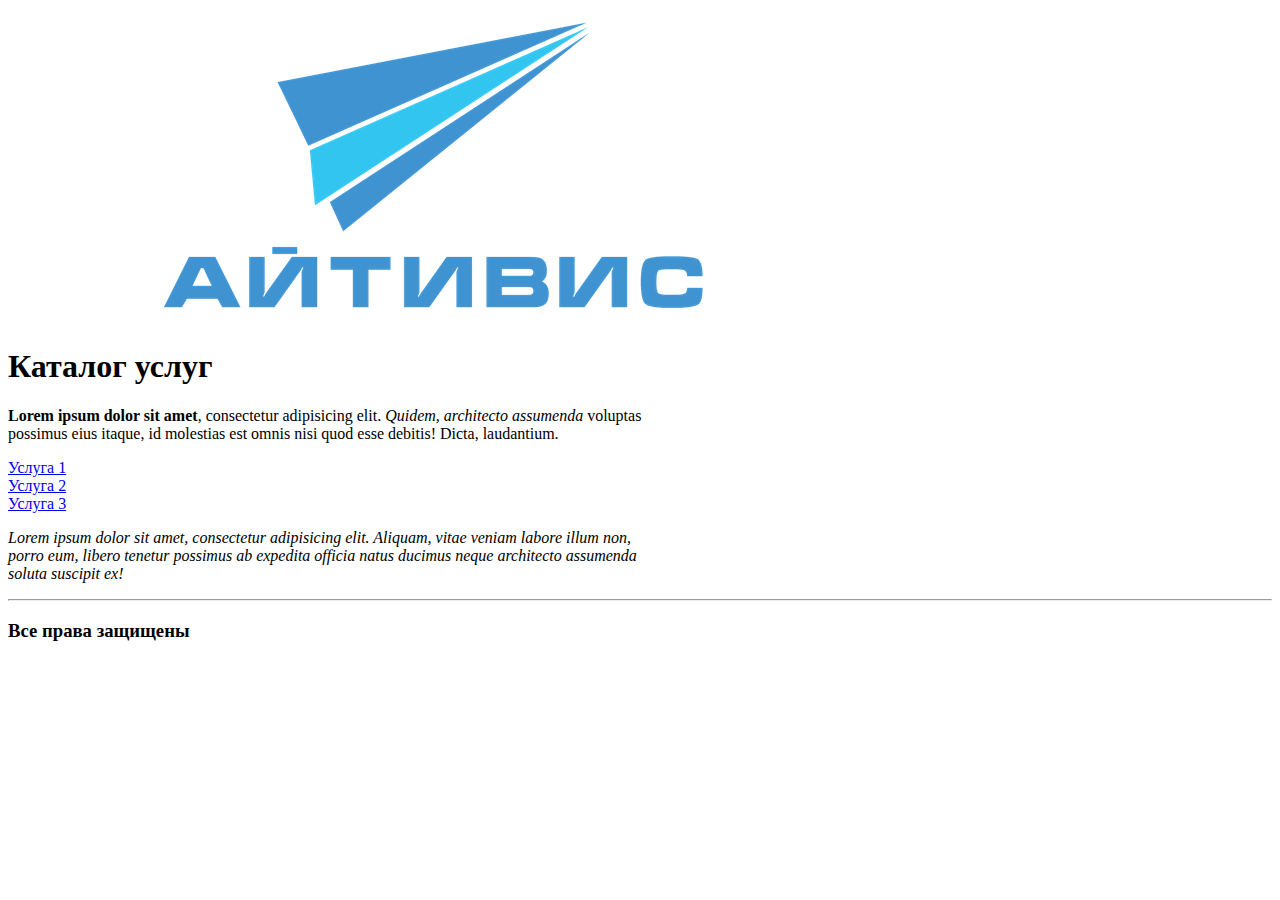
==== index.html @ 7c1f9e5e "Первый проект" ====
<!DOCTYPE html>
<html>
<head>
    <meta charset="utf-8">
    <title>Сайт компании Айтивис</title>
</head>
<body>
   <img src="images/logo.png" alt="Логотип компании Айтивис">
   <br>
    <h1>Каталог услуг</h1>
    <p>
        <b>Lorem ipsum dolor sit amet</b>, consectetur adipisicing elit. <i>Quidem, architecto assumenda</i> voluptas 
        <br> possimus eius itaque, id molestias est omnis nisi quod esse debitis! Dicta, laudantium.
    </p>
    <a href="services/servece1.html">Услуга 1</a>
    <br>
    <a href="services/service2.html">Услуга 2</a>
    <br>
    <a href="services/service3.html">Услуга 3</a>
    <br>
    <p>
        <i>Lorem ipsum dolor sit amet, consectetur adipisicing elit. Aliquam, vitae veniam labore illum non, <br>porro eum, libero tenetur possimus ab expedita officia natus ducimus neque architecto assumenda <br>soluta suscipit ex!</i>
    </p>
    <hr>
    <h3>Все права защищены</h3>
</body>    
</html>
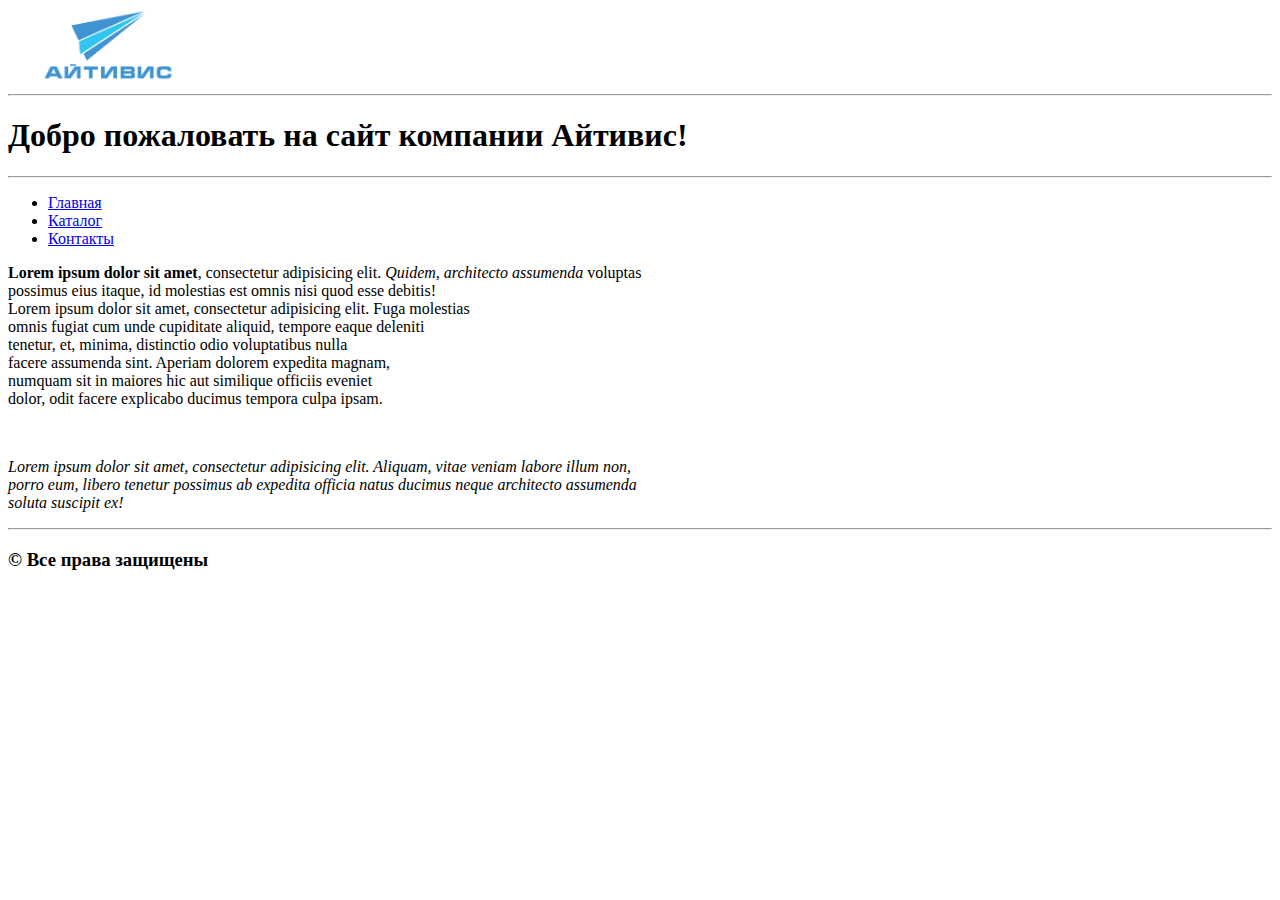
==== commit bf06f88f: "Изменение проекта в рамках второго занятия" ====
--- a/index.html
+++ b/index.html
@@ -5,23 +5,34 @@
     <title>Сайт компании Айтивис</title>
 </head>
 <body>
-   <img src="images/logo.png" alt="Логотип компании Айтивис">
-   <br>
-    <h1>Каталог услуг</h1>
+   <img src="images/logo.png"
+       alt="Логотип компании Айтивис"
+       title="Наш замечательный логотип"
+       width="200">
+    <hr>   
+    <h1>Добро пожаловать на сайт компании Айтивис!</h1>
+    <hr>
+    <ul>
+        <li><a href="index.html">Главная</a></li>
+        <li><a href="services/catalog.html">Каталог</a></li>
+        <li><a href="about/contacts.html">Контакты</a></li>
+    </ul>
     <p>
-        <b>Lorem ipsum dolor sit amet</b>, consectetur adipisicing elit. <i>Quidem, architecto assumenda</i> voluptas 
-        <br> possimus eius itaque, id molestias est omnis nisi quod esse debitis! Dicta, laudantium.
+        <b>Lorem ipsum dolor sit amet</b>, consectetur adipisicing elit.
+        <i>Quidem, architecto assumenda</i> voluptas <br>
+        possimus eius itaque, id molestias est omnis nisi quod esse debitis! <br>
+        Lorem ipsum dolor sit amet, consectetur adipisicing elit. Fuga molestias <br>
+        omnis fugiat cum unde cupiditate aliquid, tempore eaque deleniti <br>
+        tenetur, et, minima, distinctio odio voluptatibus nulla <br>
+        facere assumenda sint. Aperiam dolorem expedita magnam, <br>
+        numquam sit in maiores hic aut similique officiis eveniet <br>
+        dolor, odit facere explicabo ducimus tempora culpa ipsam.
     </p>
-    <a href="services/servece1.html">Услуга 1</a>
-    <br>
-    <a href="services/service2.html">Услуга 2</a>
-    <br>
-    <a href="services/service3.html">Услуга 3</a>
     <br>
     <p>
         <i>Lorem ipsum dolor sit amet, consectetur adipisicing elit. Aliquam, vitae veniam labore illum non, <br>porro eum, libero tenetur possimus ab expedita officia natus ducimus neque architecto assumenda <br>soluta suscipit ex!</i>
     </p>
     <hr>
-    <h3>Все права защищены</h3>
+    <h3>&copy; Все права защищены</h3>
 </body>    
 </html>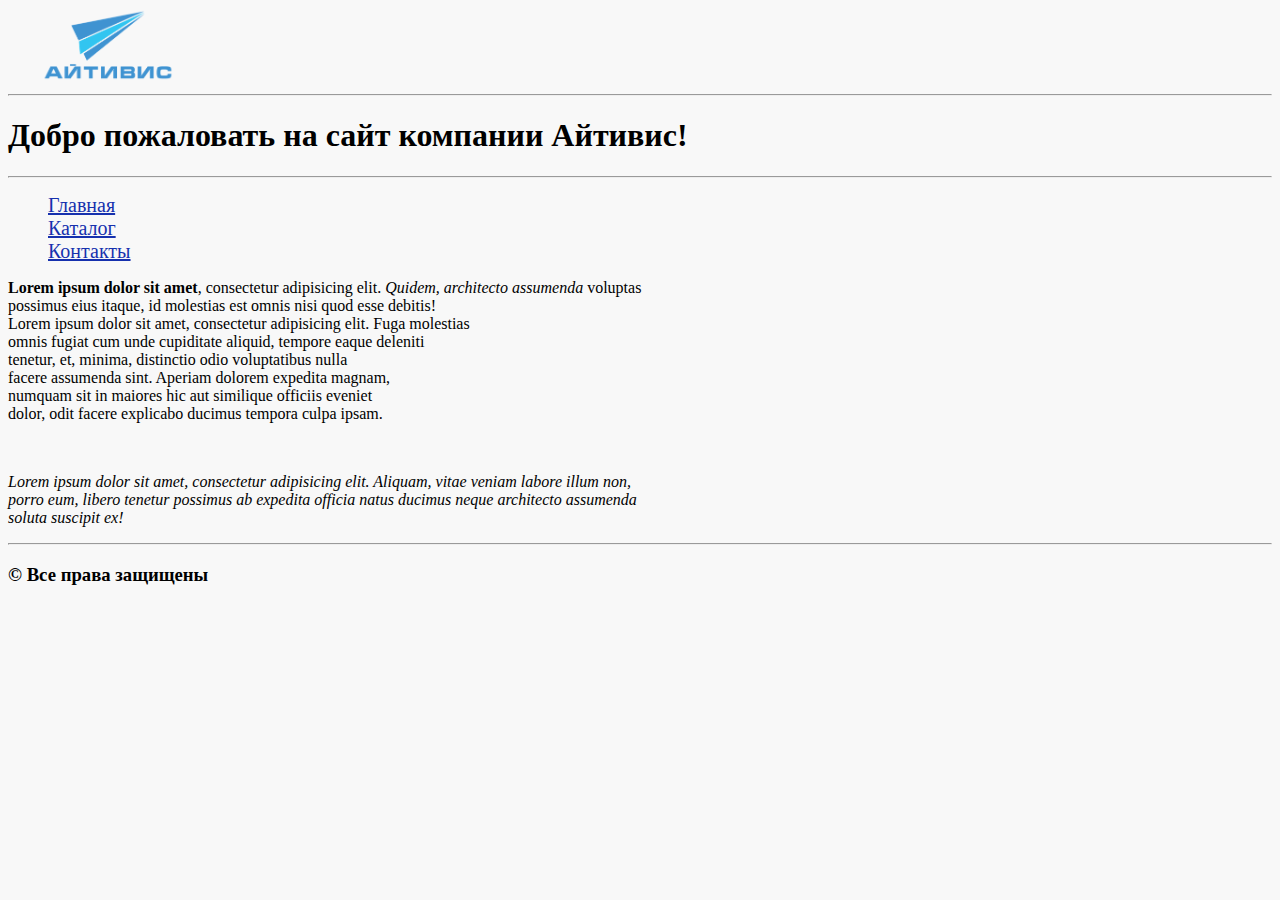
==== commit 90eaef45: "Изменение проекта в рамках второго занятия" ====
--- a/index.html
+++ b/index.html
@@ -3,6 +3,7 @@
 <head>
     <meta charset="utf-8">
     <title>Сайт компании Айтивис</title>
+    <link rel="stylesheet" type="text/css" href="css/style.css">
 </head>
 <body>
    <img src="images/logo.png"
@@ -12,7 +13,7 @@
     <hr>   
     <h1>Добро пожаловать на сайт компании Айтивис!</h1>
     <hr>
-    <ul>
+    <ul class="menu">
         <li><a href="index.html">Главная</a></li>
         <li><a href="services/catalog.html">Каталог</a></li>
         <li><a href="about/contacts.html">Контакты</a></li>
--- a/css/style.css
+++ b/css/style.css
@@ -0,0 +1,75 @@
+/*---------- Задаём фон сайта ------------*/	
+body {
+	background: #f8f8f8;
+}
+
+/*---------- Задаём стиль для меню сайта ------------*/
+.menu li{
+	font-style: bold;
+	font-size: 20px;
+	list-style-type: none;
+}
+.menu li a {
+	color: #1631ae;
+}
+
+/*---------- Задаём стиль для страниц товаров ------------*/
+.h1Service {
+	color: black;
+	font-size: 18px;
+	font-weight: 400;
+	background-color: #eaeaea;
+	text-align: center;
+}
+
+.h2Service {
+	color: black;
+	font-size: 18px;
+	font-weight: 400;
+}
+
+.descService {
+	color: #707070;
+	font-size: 14px;
+	font-style: italic;
+	line-height: 16px;
+}
+
+.desc2Service {
+	color: #484343;
+	font-size: 16px;
+	font-weight: 400;
+	line-height: 24px;
+	text-align: left;
+}
+
+.listDesc li{
+	font-style: italic;
+	font-size: 15px;
+	list-style-image: url(../images/services/menu_item.png)
+}
+
+.imgBorder {
+	border: 1px solid black;
+}
+/*---------- Задаём стиль для страницы контактов ------------*/
+input[type="text"] {
+	width: 15%;
+	height: 30px;
+	font-size: 18px;
+	color: #1b1bb3;
+}
+
+input[type="email"] {
+	width: 15%;
+	height: 30px;
+	font-size: 18px;
+	color: #1b1bb3;
+}
+
+textarea {
+	width: 30%;
+	height: 100px;
+	font-size: 16px;
+	color: darkblue;
+}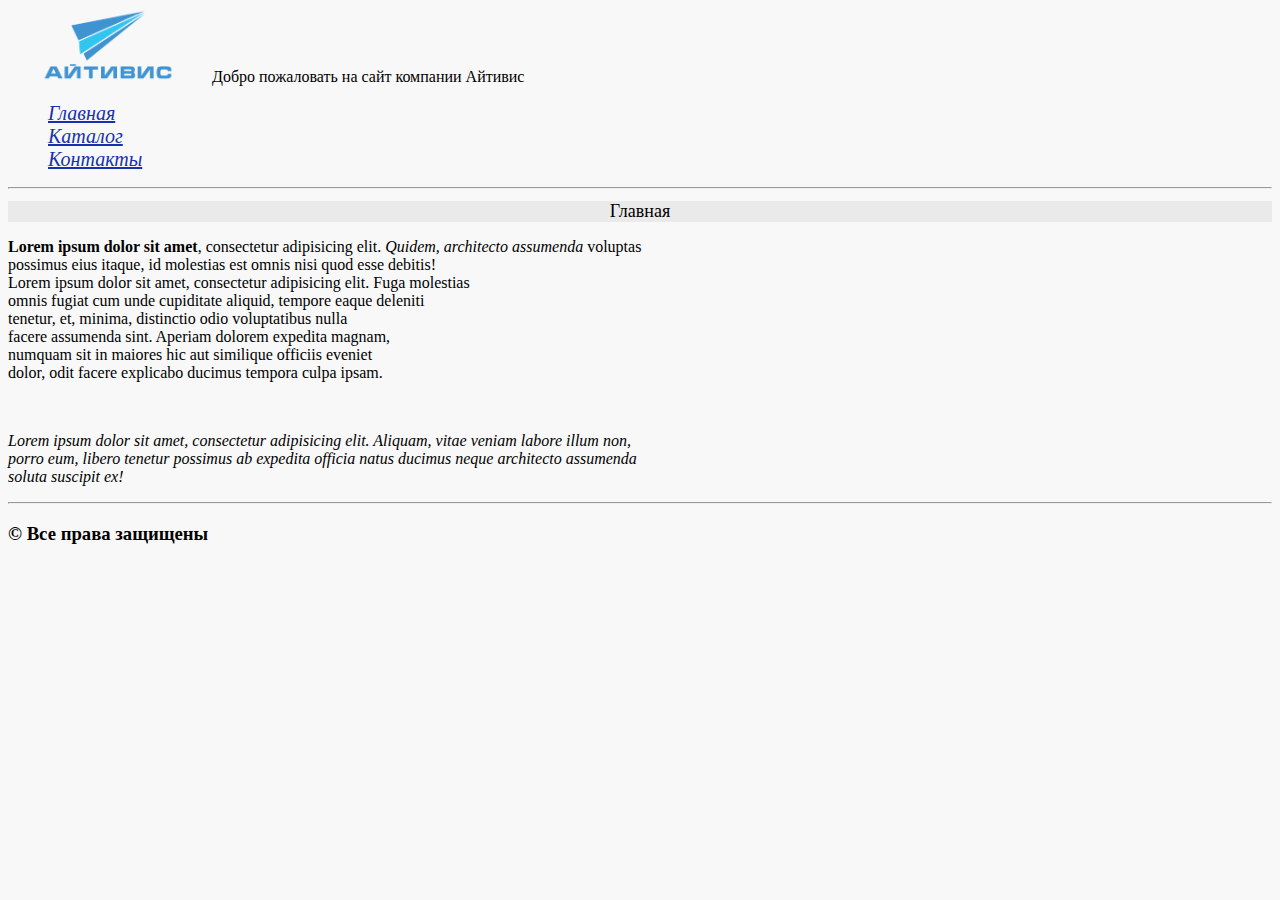
==== commit 13d5f516: "Изменение проекта в рамках четвёртого занятия" ====
--- a/index.html
+++ b/index.html
@@ -1,24 +1,26 @@
 <!DOCTYPE html>
-<html>
+<html lang="ru">
 <head>
-    <meta charset="utf-8">
+    <meta charset="UTF-8">
     <title>Сайт компании Айтивис</title>
-    <link rel="stylesheet" type="text/css" href="css/style.css">
+    <link rel="stylesheet" href="css/style.css">
 </head>
 <body>
-   <img src="images/logo.png"
-       alt="Логотип компании Айтивис"
-       title="Наш замечательный логотип"
-       width="200">
-    <hr>   
-    <h1>Добро пожаловать на сайт компании Айтивис!</h1>
-    <hr>
-    <ul class="menu">
-        <li><a href="index.html">Главная</a></li>
-        <li><a href="services/catalog.html">Каталог</a></li>
-        <li><a href="about/contacts.html">Контакты</a></li>
-    </ul>
-    <p>
+   <div class="header">
+       <img src="images/logo.png"
+            alt="Логотип компании Айтивис"
+            title="Наш замечательный логотип"
+            width="200">
+       Добро пожаловать на сайт компании Айтивис
+       <ul class="menu">
+            <li><a href="index.html">Главная</a></li>
+            <li><a href="services/catalog.html">Каталог</a></li>
+            <li><a href="about/contacts.html">Контакты</a></li>
+       </ul>
+   </div>
+   <hr>
+   <h1 class="h1Service">Главная</h1>
+   <p>
         <b>Lorem ipsum dolor sit amet</b>, consectetur adipisicing elit.
         <i>Quidem, architecto assumenda</i> voluptas <br>
         possimus eius itaque, id molestias est omnis nisi quod esse debitis! <br>
@@ -28,12 +30,18 @@
         facere assumenda sint. Aperiam dolorem expedita magnam, <br>
         numquam sit in maiores hic aut similique officiis eveniet <br>
         dolor, odit facere explicabo ducimus tempora culpa ipsam.
-    </p>
-    <br>
-    <p>
-        <i>Lorem ipsum dolor sit amet, consectetur adipisicing elit. Aliquam, vitae veniam labore illum non, <br>porro eum, libero tenetur possimus ab expedita officia natus ducimus neque architecto assumenda <br>soluta suscipit ex!</i>
-    </p>
-    <hr>
-    <h3>&copy; Все права защищены</h3>
+   </p>
+   <br>
+   <p>
+        <i>
+            Lorem ipsum dolor sit amet, consectetur adipisicing elit. Aliquam, vitae veniam labore illum non, <br>
+            porro eum, libero tenetur possimus ab expedita officia natus ducimus neque architecto assumenda <br>
+            soluta suscipit ex!
+        </i>
+   </p>
+   <hr>
+   <div class="footer">
+       <h3>&copy; Все права защищены</h3>
+   </div>
 </body>    
 </html>--- a/css/style.css
+++ b/css/style.css
@@ -5,12 +5,15 @@
 
 /*---------- Задаём стиль для меню сайта ------------*/
 .menu li{
-	font-style: bold;
+	font-style: italic;
 	font-size: 20px;
 	list-style-type: none;
 }
 .menu li a {
 	color: #1631ae;
+}
+.menu li a:hover {
+    color: #61b4cf;
 }
 
 /*---------- Задаём стиль для страниц товаров ------------*/
@@ -52,12 +55,20 @@
 .imgBorder {
 	border: 1px solid black;
 }
+
+.imgBorder:hover {
+    /*Можно сделать цвет фона для рамки*/
+    /*border: 1px solid #f8f8f8;*/
+    /*Можно сделать прозрачную рамку, если фон неоднородный*/
+    border-color: transparent;
+}
 /*---------- Задаём стиль для страницы контактов ------------*/
 input[type="text"] {
 	width: 15%;
 	height: 30px;
 	font-size: 18px;
 	color: #1b1bb3;
+    text-transform: capitalize;
 }
 
 input[type="email"] {
@@ -67,9 +78,35 @@
 	color: #1b1bb3;
 }
 
+input:focus[type="email"] {
+    width: 15%;
+    height: 30px;
+    font-size: 18px;
+    color: #000;
+    background: #61b4cf;
+}
+
 textarea {
 	width: 30%;
 	height: 100px;
 	font-size: 16px;
 	color: darkblue;
+    text-transform: capitalize;
+}
+/*---------- Задаём стиль для таблиц ------------*/
+table {
+    border: 2px solid #000;
+    border-collapse: collapse;
+    width: 30%;
+    height: 200px;
+}
+
+td {
+    border: 2px solid #000;
+    text-align: center;
+    background: #61b4cf;
+}
+
+.firstLine {
+    height: 100px;
 }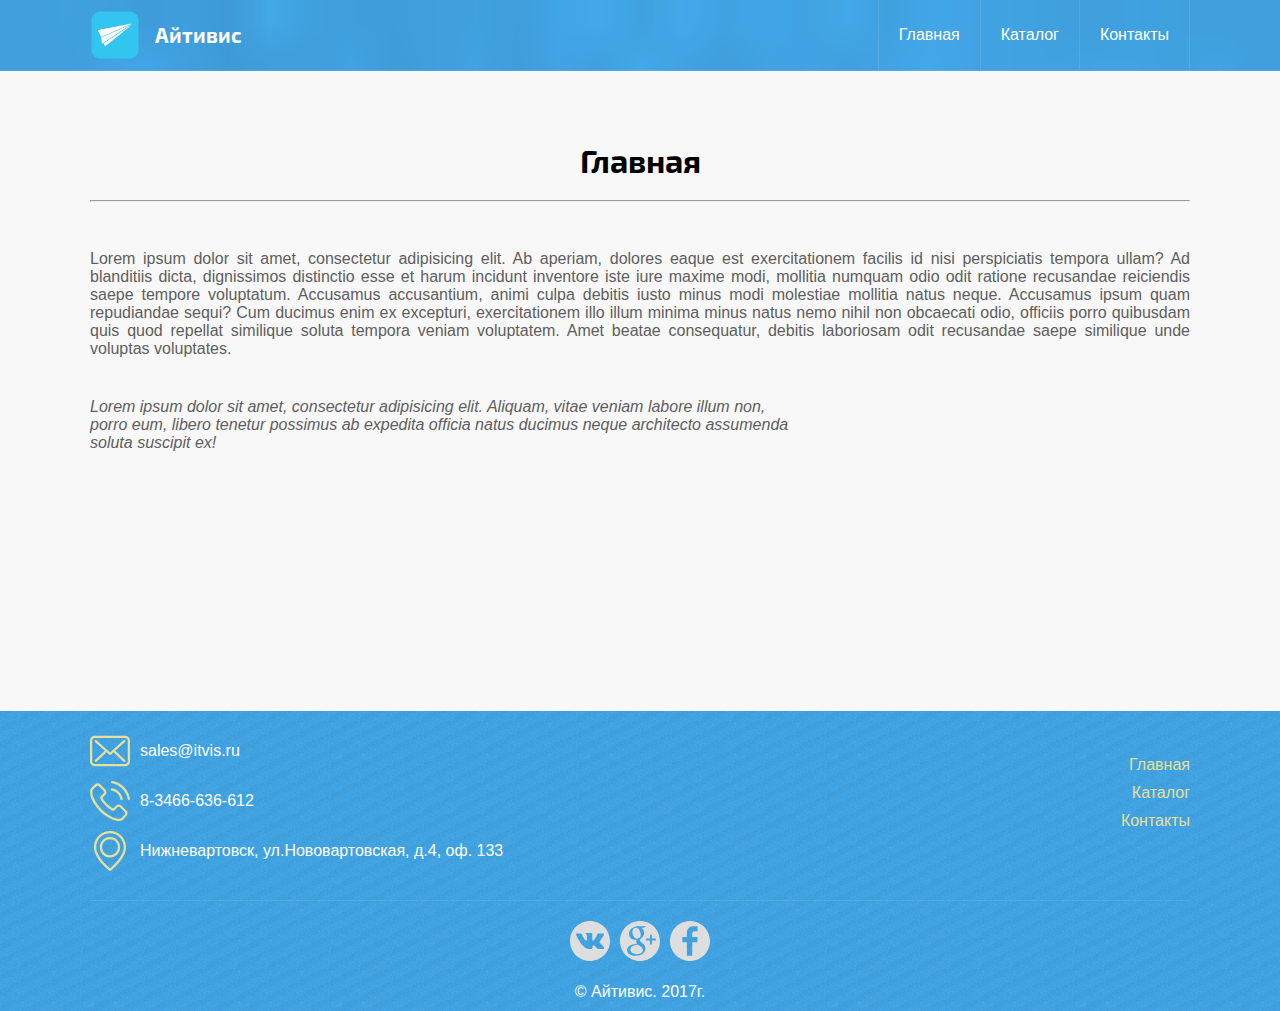
==== commit 06f28f72: "Изменение проекта в рамках четвёртого задания" ====
--- a/index.html
+++ b/index.html
@@ -6,42 +6,69 @@
     <link rel="stylesheet" href="css/style.css">
 </head>
 <body>
-   <div class="header">
-       <img src="images/logo.png"
-            alt="Логотип компании Айтивис"
-            title="Наш замечательный логотип"
-            width="200">
-       Добро пожаловать на сайт компании Айтивис
-       <ul class="menu">
-            <li><a href="index.html">Главная</a></li>
-            <li><a href="services/catalog.html">Каталог</a></li>
-            <li><a href="about/contacts.html">Контакты</a></li>
-       </ul>
+   <header>
+       <div class="headerInside">
+           <div class="logo"></div>
+           <div class="companyName">Айтивис</div>
+           <div class="navWrap">
+               <a href="index.html">Главная</a>
+               <a href="services/catalog.html">Каталог</a>
+               <a href="about/contacts.html">Контакты</a>
+           </div>
+       </div>
+   </header>
+   <div class="container">
+       <h1 class="h1Service">Главная</h1>
+       <hr>
+       <div class="mainTextWrap">
+           <div class="mainText">
+               Lorem ipsum dolor sit amet, consectetur adipisicing elit. Ab aperiam, dolores eaque est exercitationem
+               facilis id nisi perspiciatis tempora ullam? Ad blanditiis dicta, dignissimos distinctio esse et harum
+               incidunt inventore iste iure maxime modi, mollitia numquam odio odit ratione recusandae reiciendis saepe
+               tempore voluptatum. Accusamus accusantium, animi culpa debitis iusto minus modi molestiae mollitia natus
+               neque. Accusamus ipsum quam repudiandae sequi? Cum ducimus enim ex excepturi, exercitationem illo illum
+               minima minus natus nemo nihil non obcaecati odio, officiis porro quibusdam quis quod repellat similique
+               soluta tempora veniam voluptatem. Amet beatae consequatur, debitis laboriosam odit recusandae saepe
+               similique unde voluptas voluptates.
+           </div>
+       </div>
+       <br>
+       <p>
+            <i>
+                Lorem ipsum dolor sit amet, consectetur adipisicing elit. Aliquam, vitae veniam labore illum non, <br>
+                porro eum, libero tenetur possimus ab expedita officia natus ducimus neque architecto assumenda <br>
+                soluta suscipit ex!
+            </i>
+       </p>
    </div>
-   <hr>
-   <h1 class="h1Service">Главная</h1>
-   <p>
-        <b>Lorem ipsum dolor sit amet</b>, consectetur adipisicing elit.
-        <i>Quidem, architecto assumenda</i> voluptas <br>
-        possimus eius itaque, id molestias est omnis nisi quod esse debitis! <br>
-        Lorem ipsum dolor sit amet, consectetur adipisicing elit. Fuga molestias <br>
-        omnis fugiat cum unde cupiditate aliquid, tempore eaque deleniti <br>
-        tenetur, et, minima, distinctio odio voluptatibus nulla <br>
-        facere assumenda sint. Aperiam dolorem expedita magnam, <br>
-        numquam sit in maiores hic aut similique officiis eveniet <br>
-        dolor, odit facere explicabo ducimus tempora culpa ipsam.
-   </p>
-   <br>
-   <p>
-        <i>
-            Lorem ipsum dolor sit amet, consectetur adipisicing elit. Aliquam, vitae veniam labore illum non, <br>
-            porro eum, libero tenetur possimus ab expedita officia natus ducimus neque architecto assumenda <br>
-            soluta suscipit ex!
-        </i>
-   </p>
-   <hr>
-   <div class="footer">
-       <h3>&copy; Все права защищены</h3>
-   </div>
+   <footer>
+       <div class="footerInside">
+           <div class="contacts">
+               <div class="contactWrap">
+                   <img src="images/envelope.svg" class="contactIcon">
+                   sales@itvis.ru
+               </div>
+               <div class="contactWrap">
+                   <img src="images/phone-call.svg" class="contactIcon">
+                   8-3466-636-612
+               </div>
+               <div class="contactWrap">
+                   <img src="images/placeholder.svg" class="contactIcon">
+                   Нижневартовск, ул.Нововартовская, д.4, оф. 133
+               </div>
+           </div>
+           <div class="footerNav">
+               <a href="index.html">Главная</a>
+               <a href="services/catalog.html">Каталог</a>
+               <a href="about/contacts.html">Контакты</a>
+           </div>
+           <div class="social">
+               <img class="socialItem" src="images/vk-social-logotype.svg">
+               <img class="socialItem" src="images/google-plus-social-logotype.svg">
+               <img class="socialItem" src="images/facebook-logo.svg">
+           </div>
+           <div class="copyrights">&copy; Айтивис. 2017г.</div>
+       </div>
+   </footer>
 </body>    
 </html>--- a/css/style.css
+++ b/css/style.css
@@ -1,70 +1,272 @@
-/*---------- Задаём фон сайта ------------*/	
+/*---------- Подключаем шрифты -----------*/
+@font-face {
+	font-family: Huntsman;
+	src: url('../fonts/Huntsman.otf');
+}
+@font-face {
+	font-family: Exo;
+	src: url('../fonts/Exo.otf');
+}
+@font-face {
+	font-family: "OpenSans";
+	src: url('../fonts/OpenSans.otf');
+}
+/*---------- Задаём фон сайта ------------*/
 body {
 	background: #f8f8f8;
 }
-
-/*---------- Задаём стиль для меню сайта ------------*/
-.menu li{
-	font-style: italic;
-	font-size: 20px;
-	list-style-type: none;
-}
-.menu li a {
-	color: #1631ae;
-}
-.menu li a:hover {
-    color: #61b4cf;
-}
-
-/*---------- Задаём стиль для страниц товаров ------------*/
+/*---------- Задаём стиль для основного содержимого странирцы*/
+body, html {
+	padding: 0;
+	margin: 0;
+	color: #5e5e5e;
+	font-family: "Open Sans", sans-serif;
+}
+header {
+	position: relative;
+	width: 100%;
+	height: 50px;
+	padding: 10px 0;
+	border-bottom: 1px solid rgba(255, 255, 255, 0.1);
+	/*background: url('../images/promo.jpg') no-repeat;*/
+	/*background-color: #61b4cf;*/
+	background: url('../images/footerback2.png');
+	background-size: 100%;
+}
+.headerInside {
+	width: 1100px;
+	margin: 0 auto;
+}
+.logo {
+	width: 50px;
+	height: 50px;
+	float: left;
+	background: url('../images/logo3.png') no-repeat;
+	background-size: contain;
+}
+.companyName {
+	text-align: right;
+	font-family: Exo, sans-serif;
+	float: left;
+	margin-left: 15px;
+	font-size: 1.3em;
+	line-height: 50px;
+	color: #fff;
+}
+.navWrap {
+	height: 50px;
+	float: right;
+	display: flex;
+	align-items: center;
+	flex-direction: row;
+}
+.navWrap a {
+	display: block;
+	font-family: "Open Sans", sans-serif;
+	color: #fff;
+	text-decoration: none;
+	border-left: 1px solid rgba(255, 255, 255, 0.1);
+	border-right: 1px solid rgba(255, 255, 255, 0.1);
+	padding: 0 20px;
+	height: 70px;
+	line-height: 70px;
+}
+.navWrap a:hover {
+	background: #0d58a6;
+}
+/*Чтобы не задваивалась граница кнопок меню*/
+.navWrap a:last-child {
+	border-left: none;
+}
+.navWrap a:nth-child(2) {
+	border-left: none;
+}
+/*-----------------------------------------*/
+.container {
+	min-height: 600px;
+	width: 1100px;
+	margin: 0 auto;
+	padding: 20px 0;
+}
+.mainTextWrap {
+	width: 100%;
+	float: left;
+}
+.mainText {
+	width: 1100px;
+	margin: 40px auto;
+	text-align: justify;
+}
+footer {
+	float: left;
+	width: 100%;
+	height: 300px;
+	background: url('../images/footerback2.png');
+	color: #fff;
+}
+.footerInside {
+	position: relative;
+	width: 1100px;
+	margin: 0 auto;
+	height: 100%;
+}
+.copyrights {
+	position: absolute;
+	bottom: 10px;
+	width: 100%;
+	text-align: center;
+}
+.social {
+	padding-top: 20px;
+	width: 100%;
+	height: 40px;
+	position: absolute;
+	bottom: 50px;
+	display: flex;
+	flex-direction: row;
+	justify-content: center;
+	border-top: 1px solid rgba(255, 255, 255, 0.1);
+}
+.socialItem {
+	width: 40px;
+	height: 40px;
+	margin: 0 5px;
+}
+.contacts {
+	position: absolute;
+	left: o;
+	top: 20px;
+	width: 500px;
+}
+.contactWrap {
+	float: left;
+	width: 100%;
+	margin-bottom: 10px;
+	line-height: 40px;
+}
+.contactIcon {
+	width: 40px;
+	height: 40px;
+	float: left;
+	margin-right: 10px;
+}
+.footerNav {
+	position: absolute;
+	right: 0;
+	top: 45px;
+	width: 200px;
+}
+.footerNav a {
+	display: block;
+	text-align: right;
+	color: #e6e09a;
+	margin-bottom: 10px;
+	text-decoration: none;
+}
+.footerNav a:hover {
+	color: #fff;
+}
 .h1Service {
-	color: black;
-	font-size: 18px;
-	font-weight: 400;
-	background-color: #eaeaea;
-	text-align: center;
-}
-
-.h2Service {
-	color: black;
-	font-size: 18px;
-	font-weight: 400;
-}
-
-.descService {
-	color: #707070;
-	font-size: 14px;
-	font-style: italic;
-	line-height: 16px;
-}
-
-.desc2Service {
-	color: #484343;
-	font-size: 16px;
-	font-weight: 400;
-	line-height: 24px;
-	text-align: left;
-}
-
-.listDesc li{
-	font-style: italic;
-	font-size: 15px;
-	list-style-image: url(../images/services/menu_item.png)
-}
-
-.imgBorder {
-	border: 1px solid black;
-}
-
-.imgBorder:hover {
-    /*Можно сделать цвет фона для рамки*/
-    /*border: 1px solid #f8f8f8;*/
-    /*Можно сделать прозрачную рамку, если фон неоднородный*/
-    border-color: transparent;
-}
+	float: left;
+	width: 100%;
+	text-align: center;
+	margin-top: 50px;
+	color: #000;
+	font-family: Exo, sans-serif;
+	font-size: 2em;
+	word-spacing: 8px;
+}
+/*-----------------------------------------------------------------*/
+/*---------------------------- Стиль для каталога товаров-----------------------------*/
+.catalogBox {
+	width: 1100px;
+	margin: 0 auto;
+}
+/*.shopImg {
+	width: 308px;
+	height: 231px;
+}*/
+.shopUnit {
+	float: left;
+	width: 28%;
+	padding: 5px;
+	border: 1px solid rgba(225, 225, 225, 0.7);
+	margin-right: 6.365%;
+	margin-bottom: 20px;
+}
+.shopUnit:nth-child(3n) {
+	margin-right: 0;
+}
+.shopUnitName {
+	width: 100%;
+	text-align: center;
+	margin-top: 10px;
+	font-family: Exo, sans-serif;
+	font-size: 1.2em;
+}
+.shopUnit img {
+	width: 100%;
+	height: 100%;
+}
+.shopUnitShortDesc {
+	text-align: justify;
+	margin-top: 10px;
+}
+.shopUnitPrice {
+	text-align: right;
+	padding-right: 20px;
+	margin-top: 10px;
+	color: #000;
+	font-weight: bold;
+}
+.shopUnitMore {
+	border: none;
+	padding: 5px 15px;
+	/*background-color: #696969;*/
+	background: url('../images/footerback2.png');
+	display: block;
+	margin-top: 20px;
+	text-align: center;
+	color: #e6e09a;
+	text-decoration: none;
+}
+.shopUnitMore:hover {
+	color: #fff;
+	/*background-color: #0d58a6;*/
+}
+.shopUnitMore:active {
+	color: red;
+	background: url('../images/footerback.png');
+}
+/*-----------------------------------------------------------------*/
+/*------------------------------- Стиль для страницы с открытым товаром ------------------------------------*/
+.openedProduct-img {
+	float: left;
+	width: 30%;
+	margin-right: 3%;
+}
+.openedProduct-img img {
+	width: 100%;
+	padding: 5px;
+	border: 1px solid rgba(225, 225, 225, 0.7);
+}
+.openedProduct-content {
+	float: left;
+	width: 67%;
+}
+.openedProduct-desc {
+	margin-top: 20px;
+}
+
+.openedProduct-price {
+	margin-top: 10px;
+	color: #1b1bb3;
+	font-weight: bold;
+}
+/*-----------------------------------------------------------------*/
 /*---------- Задаём стиль для страницы контактов ------------*/
 input[type="text"] {
-	width: 15%;
+	width: 30%;
 	height: 30px;
 	font-size: 18px;
 	color: #1b1bb3;
@@ -72,14 +274,14 @@
 }
 
 input[type="email"] {
-	width: 15%;
+	width: 30%;
 	height: 30px;
 	font-size: 18px;
 	color: #1b1bb3;
 }
 
 input:focus[type="email"] {
-    width: 15%;
+    width: 30%;
     height: 30px;
     font-size: 18px;
     color: #000;
@@ -87,26 +289,9 @@
 }
 
 textarea {
-	width: 30%;
-	height: 100px;
+	width: 60%;
+	height: 200px;
 	font-size: 16px;
 	color: darkblue;
     text-transform: capitalize;
 }
-/*---------- Задаём стиль для таблиц ------------*/
-table {
-    border: 2px solid #000;
-    border-collapse: collapse;
-    width: 30%;
-    height: 200px;
-}
-
-td {
-    border: 2px solid #000;
-    text-align: center;
-    background: #61b4cf;
-}
-
-.firstLine {
-    height: 100px;
-}